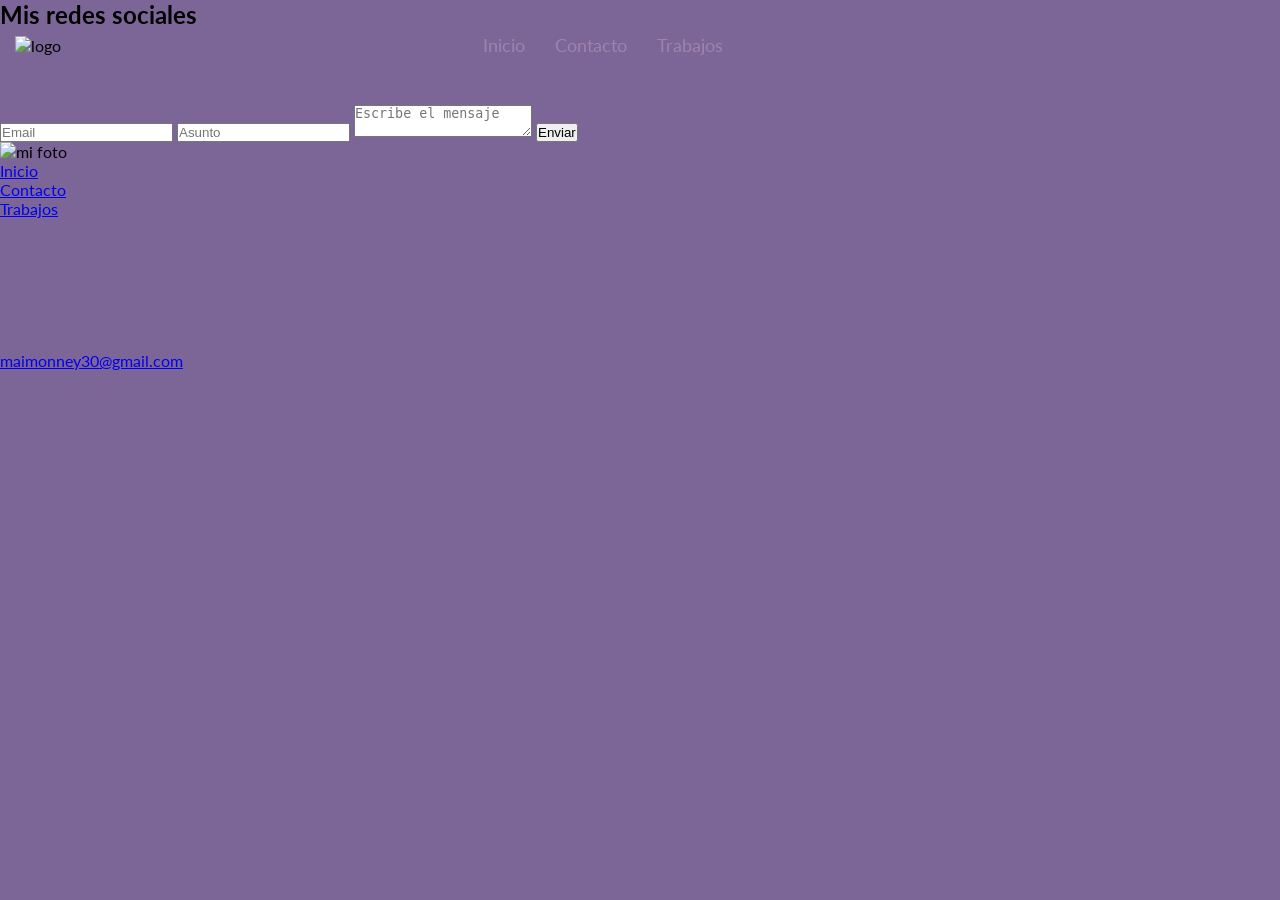
==== contacto.html @ 7df2ec79 "Hay errores visuales" ====
<!DOCTYPE html>
<html lang="en">

<head>
    <meta charset="UTF-8">
    <meta name="viewport" content="width=device-width, initial-scale=1.0" />
    <title>Mailen Monney</title>
    <link rel="icon" href="imagen/isoMM.ico">
    <script src="https://kit.fontawesome.com/62ea397d3a.js" crossorigin="anony"></script>
    <link rel="stylesheet" href="css/estilo.css">
</head>

<body class="fondo">
    <header id="nav">
        <div id="particles-js"></div>
        <div id="cont_carga">
            <div id="carga"></div>
            <div id="carga_img">
                <img src="imagen/isoMM.png" alt="logo">
            </div>
        </div>

        <nav class="barra_navegacion">
           <ul class="nav_ul">
                <li class="nav_li">
                    <img src="imagen/MMblanco-14-14.png" alt="logo">
                </li>
            </ul>
            <ul class="nav_ul">
                <li class="nav_li"><a href="index.html">Inicio</a></li>
                <li class="nav_li"><a href="contacto.html">Contacto</a></li>
                <li class="nav_li sub_nav"><a href="trabajos.html">Trabajos</a>
                <ul class="sub_ul">
                    <li class="sub_li"><a href="trabajos.html#dibujos">Dibujos</a></li>
                    <li class="sub_li"><a href="trabajos.html#infografia">Infografías</a></li>
                    <li class="sub_li"><a href="trabajos.html#fotomontage">Fotomontage</a></li>
                    <li class="sub_li"><a href="trabajos.html#branding">Branding</a></li>
                    <li class="sub_li"><a href="trabajos.html#facultad">Trabajos de la facultad</a></li>
                    <li class="sub_li"><a href="trabajos.html#papalotl">Papalotl</a></li>
                </ul>
                </li>
            </ul>
               <ul class="nav_ul">
                <li class="nav_li_red"><a href="https://www.instagram.com/maimonney/" target="_blank"><i class=" fab fa-instagram"></i></a></li>
                <li class="nav_li_red"><a href="https://www.twitch.tv/maimonney" target="_blank"><i class="fab fa-twitch"></i></a></li>
                <li class="nav_li_red"><a href="https://www.behance.net/mailenmonney" target="_blank"><i class=" fab fa-behance"></i></a></li>
                <li class="nav_li_red"> <a href="https://www.linkedin.com/in/mailen-monney-ba5607222/" target="_blank"><i class=" fab fa-linkedin-in"></i></a></li>
            </ul>
        </nav>
        <div class="responsive_nav">
            <div class="nav_responsive_btn">
                <input type="checkbox" id="toggle">
                <label for="toggle" class="btn btn1"><i class="fas fa-bars"></i></label>
                <label for="toggle" class="btn2"><i class="fas fa-times"></i></label>
                <nav class="nav_responsive">
                    <ul class="nav_responsive_ul">
                       <div class="link_responsive">
                           <li class="nav_responsive_li nav_color text"><a href="index.html">Inicio</a></li>
                            <li class="nav_responsive_li nav_color text"><a href="contacto.html">Contacto</a></li>
                            <li class="nav_responsive_li nav_color text"><a href="trabajos.html">Trabajos</a></li>
                            <li class="nav_responsive_li nav_color text"><a href="trabajos.html#dibujos">Dibujos</a></li>
                            <li class="nav_responsive_li nav_color"><a href="trabajos.html#infografia">Infografías</a></li>
                            <li class="nav_responsive_li nav_color"><a href="trabajos.html#fotomontage">Fotomontage</a></li>
                            <li class="nav_responsive_li nav_color"><a href="trabajos.html#branding">Branding</a></li>
                            <li class="nav_responsive_li nav_color"><a href="trabajos.html#facultad">Trabajos de la facultad</a></li>
                            <li class="nav_responsive_li nav_color"><a href="trabajos.html#papalotl">Papalotl</a></li>
                            <li class="nav_responsive_li nav_color"><a href="https://www.behance.net/mailenmonney" target="_blank"><i class=" fab fa-behance"></i></a></li>
                            <li class="nav_responsive_li nav_color"> <a href="https://www.linkedin.com/in/mailen-monney-ba5607222/" target="_blank"><i class=" fab fa-linkedin-in"></i></a></li>
                            <li class="nav_responsive_li nav_color"><a href="https://www.instagram.com/maimonney/" target="_blank"><i class=" fab fa-instagram"></i></a></li>
                            <li class="nav_responsive_li nav_color"><a href="https://www.facebook.com/mailen.monney" target="_blank"><i class=" fab fa-facebook-f"></i></a></li>
                            <li class="nav_responsive_li nav_color"><a href="https://www.tiktok.com/@321xmaix123?lang=es" target="_blank"><i class=" fab fa-tiktok"></i></a></li>
                            <li class="nav_responsive_li nav_color"><a href="https://www.twitch.tv/maimonney" target="_blank"><i class="fab fa-twitch"></i></a></li>
                            <li class="nav_responsive_li nav_color"><a href="https://twitter.com/maimonney" target="_blank"><i class="fab fa-twitter"></i></a></li>
                       </div>
                       <div class="logos_responsive">
                           <li class="nav_responsive_li logo_p_nav"><a href="trabajos.html#papalotl"></a><img src="imagen/papalotl/logoblanco-02.png" alt="logo papalotl"></li>
                           <!-- <img src="imagen/MMblanco2-14-14.png" alt="logo" class="logo_nav"> -->
                       </div>
                    </ul>
                </nav>
            </div>
            <h1>Mailen Monney</h1>
        </div>
    </header>

    <main class="contacto">
        <section>
            <h2>Mis redes sociales</h2>
            <div class="selection">
                <ul class="ul_redes">
                    <li class="ul_li_redes"><a href="https://www.instagram.com/maimonney/" target="_blank"><i class="fab fa-instagram"></i></a></li>
                    <li class="ul_li_redes"><a href="https://www.behance.net/mailenmonney" target="_blank"><i class=" fab fa-behance"></i></a></li>
                    <li class="ul_li_redes"><a href="https://www.linkedin.com/in/mailen-monney-ba5607222/" target="_blank"><i class=" fab fa-linkedin-in"></i></a></li>
                    <li class="ul_li_redes"><a href="https://www.twitch.tv/maimonney" target="_blank"><i class="fab fa-twitch"></i></a></li>
                </ul>
            </div>
        </section>

        <section>
            <div class="flex_container">
                <form class="form" action="https://formspree.io/f/myyoegwq" method="POST">
                    <div class="form_selecton">
                        <input type="email" class="form_input barra_form" placeholder="Email" name="_replyto">
                        <input type="ausnto" class="form_input barra_form" placeholder="Asunto" name="name">
                        <textarea type="texto" class="form_input barra_form" placeholder="Escribe el mensaje" name="message"></textarea>
                        <input type="submit" value="Enviar" class="bn2 bn20">
                    </div>
                </form>
                <div class="form_img">
                    <div class="img_contenedor">
                        <img src="imagen/yo.JPG" alt="mi foto">
                    </div>
                </div>
            </div>
        </section>
        <a href="#nav" class="arrow"><i class="fas fa-arrow-alt-circle-up"></i></a>
    </main>

    <footer class="pie_de_pagina">
        <!-- <img src="imagen/MMblanco2-14-14.png" alt="logo" class="pie_img"> -->
        <ul>
            <li class="pie_de_pagina_li"><a href="index.html">Inicio</a></li>
            <li class="pie_de_pagina_li"><a href="contacto.html">Contacto</a></li>
            <li class="pie_de_pagina_li"><a href="trabajos.html">Trabajos</a></li>
        </ul>
        <ul>
           <li class="pie_li_red"><a href="https://www.instagram.com/maimonney/" target="_blank"><i class="iconos_pie fab fa-instagram"></i></a></li>
           <li class="pie_li_red"><a href="https://www.twitch.tv/maimonney" target="_blank"><i class="iconos_pie fab fa-twitch"></i></a></li>
           <li class="pie_li_red"><a  href="https://www.behance.net/mailenmonney" target="_blank"><i class="iconos_pie fab fa-behance"></i></a></li>
           <li class="pie_li_red"><a href="https://www.linkedin.com/in/mailen-monney-ba5607222/" target="_blank"><i class="iconos_pie fab fa-linkedin-in"></i></a></li>
            <li class="pie_li_red"><a href="https://www.tiktok.com/@321xmaix123?lang=es" target="_blank"><i class="iconos_pie fab fa-tiktok"></i></a></li>
            <li class="pie_li_red"><a  href="https://twitter.com/maimonney" target="_blank"><i class="iconos_pie fab fa-twitter"></i></a></li>
            <li class="pie_li_red"><a href="https://www.facebook.com/mailen.monney" target="_blank"><i class="iconos_pie fab fa-facebook-f"></i></a></li>
        </ul>
        <a href="contacto.html" class="mail">maimonney30@gmail.com</a>
    </footer>
    <script src="js/particles.min.js"></script>
    <script src="js/index.js"></script>
</body></html>
---- css/estilo.css ----
@import url('https://fonts.googleapis.com/css2?family=Lobster+Two&display=swap');
@import url('https://fonts.googleapis.com/css2?family=Lato:wght@300&display=swap');
@import url('https://fonts.googleapis.com/css2?family=Satisfy&display=swap');
@import url('https://fonts.googleapis.com/css2?family=Montserrat:wght@500&display=swap');

/* Colores */
:root {
    /* Colores principales */
    --violeta: #7c6698;
    --lila: #9f83ae;
    --rosita: #d79eb9;

    /* Complementarios */
    --celeste: #8fcce0;
    --rosa-oscuro: #885972;
    --crema: #f7efe0;
}

/* ---- */

* {
    padding: 0;
    margin: 0;
    box-sizing: border-box;
}

html {
    scroll-behavior: smooth
}

body {
    font-family: 'Lato', sans-serif;
/*     background: var(--crema);*/
    background: var(--violeta);
}

/*----nav-----*/
#nav {
    position: fixed;
    top: 0;
    left: 0;
    width: 100%;
    z-index: 1000;
}

.nav_opciones {
    display: flex;
    justify-content: center;
    align-items: center;
}

.barra_navegacion {
    display: flex;
    justify-content: space-between;
    align-items: center;
    margin: 15px;
}

.responsive_nav {
    display: none;
}

.barra_navegacion img {
    width: 50px;
}

.barra_navegacion>ul {
    display: flex;
    list-style: none;
}

.barra_navegacion a {
    color: var(--lila);
    text-decoration: none;
    font-size: 18px;
    padding: 15px;
}

.sub_nav {
    position: relative;
}

.sub_ul {
    display: none;
    position: absolute;
    top: 100%;
    left: 0;
    background: var(--violeta);
    min-width: 180px;
    z-index: 20;
    flex-direction: column;
}

.sub_nav:hover>.sub_ul {
    display: block;
}

.sub_ul a {
    color: var(--rosita);
    display: block;
    width: 100%;
    padding: 8px 12px;
    font-size: 16px;
}

.sub_ul li {
    display: flex;
    list-style: none;
}

.sub_ul a:hover {
    background: var(--rosita);
    color: var(--rosa-oscuro);
}

.nav_ul li:hover>a {
    color: var(--rosa-oscuro);
}

.btn_contacto, .btn-cv {
    background-color: var(--rosa-oscuro);
    border-radius: 20px;
    padding: 10px;
}

.btn_contacto a, .btn-cv {
    color: white;
}

.btn_contacto:hover {
    background-color: var(--rosita);
}

.btn_contacto:hover>a {
    color: var(--rosa-oscuro);
}

/* Contenedor 1 */
.seccion_principal {
    position: relative;
    min-height: 100vh;
    display: flex;
    align-items: center;
    overflow: hidden;
}

.seccion_principal h2 {
    position: relative;
    z-index: 4;
    font-size: 150px;
    font-family: 'Lobster', sans-serif;
    color: var(--celeste);
    left: -120px;
}

.contenedor_image {
    position: absolute;
    left: 20%;
    margin-top: 100px;
    z-index: 1;
    display: flex;
    align-items: flex-end;
    justify-content: flex-end;
}

.contenedor_image img {
    width: 500px;
    height: 500px;
    object-fit: cover;
}

.descripcion {
    position: absolute;
    bottom: 20px;      
    left: 20px;        
    color: white;      
    background: rgba(0,0,0,0.4); 
    padding: 10px;
    border-radius: 8px;
    z-index: 2;       
    max-width: 80%;     
}

.contenido_principal {
    position: relative;
    z-index: 3;
    max-width: 600px;
    margin-left: auto;
    left: -25%;
}

.informacion{
    display: flex;
    flex-direction: column;
    align-items: center;
    margin-top: 50px;
}

.roles {
    background: var(--crema);
    padding: 20px;
    width: fit-content;
    margin-top: 110px;
}

.roles li {
    list-style: none;
    color: var(--violeta);
    font-weight: 700;
    margin: 10px;
}

.btn-cv{
    text-decoration: none;
    padding: 15px;
    width: 150px;
    text-align: center;
}

.btn-cv:hover {
    background-color: var(--rosita);
    color: var(--rosa-oscuro);
}

.redes_principal{
    display: flex;
    justify-content: center;
    align-items: center;
}

.redes_principal li{
    list-style: none;
    margin: 10px;
}

.redes_principal i{
    color: var(--rosa-oscuro);
    font-size: 25px;
}

/* Responsive */

@media (max-width: 768px) {

    /* Nav-Responsive */
    .barra_navegacion {
        display: none;
    }

    .responsive_nav {
        background-color: var(--violeta);
        display: flex;
        padding: 0 15px;
        height: 60px;
        width: 100%;
        justify-content: space-between;
        align-items: center;
        position: fixed;
        top: 0;
        left: 0;
        z-index: 3000;
    }

    .responsive_nav h1 {
        color: white;
        font-size: 16px;
        font-family: 'Montserrat', sans-serif;
        font-weight: 400;
    }

    .responsive_nav li {
        margin: 10px;
    }

    .logos_responsive {
        display: flex;
        flex-direction: column;
        justify-content: center;
        align-items: center;
    }

    .contacto_responsive {
        display: flex;
        justify-content: center;
        align-items: center;
    }

    .contacto_responsive li {
        list-style: none;
    }

    .contacto_responsive i {
        font-size: 25px;
    }

    #toggle {
        display: none;
    }

    .nav_responsive_btn {
        position: relative;
    }

    .btn,
    .btn2 {
        width: 36px;
        height: 36px;
        background: var(--lila);
        border-radius: 50%;
        display: flex;
        align-items: center;
        justify-content: center;
        cursor: pointer;
    }

    .btn i {
        color: var(--violeta);
        font-size: 18px;
    }

    .btn2 {
        display: none;
    }

    #toggle:checked~.btn1 {
        display: none;
    }

    #toggle:checked~.btn2 {
        display: flex;
    }

    .nav_responsive {
        position: fixed;
        top: 60px;
        left: 0;
        width: 260px;
        height: calc(100vh - 60px);
        background: var(--violeta);
        transform: translateX(-100%);
        transition: transform 0.4s ease;
        padding: 20px 15px;
        overflow-y: auto;
        box-sizing: border-box;
    }

    #toggle:checked~.nav_responsive {
        transform: translateX(0);
    }

    .nav_responsive_ul {
        list-style: none;
        display: flex;
        flex-direction: column;
        gap: 12px;
    }

    .nav_responsive_li a {
        color: #BF99CF;
        text-decoration: none;
        font-size: 16px;
    }

    .nav_responsive_li a:hover {
        color: #fff;
    }

    .logo_nav {
        width: 140px;
        margin-top: 30px;
    }
}
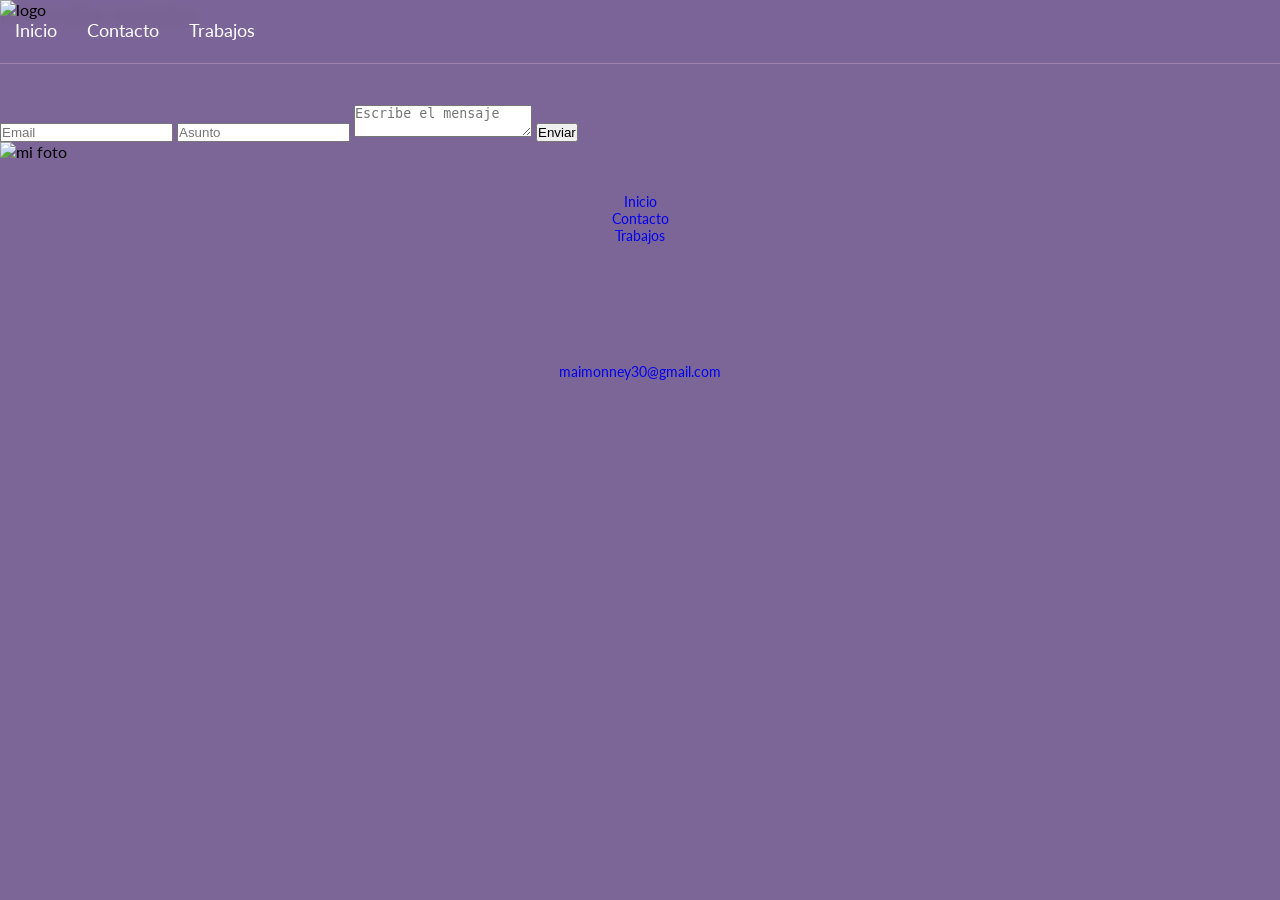
==== commit 544001ed: "Modificaciones grandes y se empezo la parte de porfolio" ====
--- a/contacto.html
+++ b/contacto.html
@@ -74,7 +74,6 @@
                        </div>
                        <div class="logos_responsive">
                            <li class="nav_responsive_li logo_p_nav"><a href="trabajos.html#papalotl"></a><img src="imagen/papalotl/logoblanco-02.png" alt="logo papalotl"></li>
-                           <!-- <img src="imagen/MMblanco2-14-14.png" alt="logo" class="logo_nav"> -->
                        </div>
                     </ul>
                 </nav>
@@ -117,7 +116,6 @@
     </main>
 
     <footer class="pie_de_pagina">
-        <!-- <img src="imagen/MMblanco2-14-14.png" alt="logo" class="pie_img"> -->
         <ul>
             <li class="pie_de_pagina_li"><a href="index.html">Inicio</a></li>
             <li class="pie_de_pagina_li"><a href="contacto.html">Contacto</a></li>
--- a/css/estilo.css
+++ b/css/estilo.css
@@ -5,368 +5,1249 @@
 
 /* Colores */
 :root {
-    /* Colores principales */
-    --violeta: #7c6698;
-    --lila: #9f83ae;
-    --rosita: #d79eb9;
-
-    /* Complementarios */
-    --celeste: #8fcce0;
-    --rosa-oscuro: #885972;
-    --crema: #f7efe0;
+  /* Colores principales */
+  --violeta: #7c6698;
+  /* var(--violeta) */
+  --lila: #9f83ae;
+  /* var(--lila) */
+  --rosita: #d79eb9;
+  /* var(--rosita) */
+
+  /* Complementarios */
+  --celeste: #8fcce0;
+  /* var(--celeste) */
+  --rosa-oscuro: #885972;
+  /* var(--rosa-oscuro) */
+  --crema: #f7efe0;
+  /* var(--crema) */
 }
 
 /* ---- */
 
 * {
-    padding: 0;
-    margin: 0;
-    box-sizing: border-box;
+  padding: 0;
+  margin: 0;
+  box-sizing: border-box;
+/*   border: .5px solid red;*/
 }
 
 html {
-    scroll-behavior: smooth
+  scroll-behavior: smooth;
 }
 
 body {
-    font-family: 'Lato', sans-serif;
-/*     background: var(--crema);*/
-    background: var(--violeta);
+  font-family: 'Lato', sans-serif;
+  background: var(--violeta);
+}
+
+h3 {
+  color: white;
+  font-size: 1.8rem;
+  margin-bottom: 0.75rem;
+  text-align: center;
+}
+
+.btn{
+  border-radius: 20px;
+  padding: 10px;
+  border: none;
+}
+
+a{
+  text-decoration: none;
 }
 
 /*----nav-----*/
 #nav {
+  position: fixed;
+  top: 0;
+  left: 0;
+  width: 100%;
+  z-index: 1000;
+}
+
+.nav_opciones {
+  display: flex;
+  justify-content: center;
+  align-items: center;
+}
+
+.nav_opciones li{
+  list-style: none;
+}
+
+.barra_navegacion {
+  position: fixed;
+  top: 0;
+  width: 100%;
+  background: rgba(124, 102, 152, 0.95);
+  backdrop-filter: blur(5px);
+  z-index: 50;
+  border-bottom: 1px solid var(--lila);
+}
+
+.cont_nav{
+  max-width: 80rem;       
+  margin-left: auto;   
+  margin-right: auto;
+
+  padding-left: 1.5rem;   
+  padding-right: 1.5rem;
+  padding-top: 1rem;      
+  padding-bottom: 1rem;
+
+  display: flex;      
+  align-items: center;   
+  justify-content: space-between; 
+}
+
+.cont_nav div {
+  display: flex;
+  align-items: center;
+  gap: 0.5rem;
+  color: white;
+}
+
+.estrella_h1 {
+  color: var(--rosita) !important;
+}
+
+.responsive_nav {
+  display: none;
+}
+
+.barra_navegacion img {
+  width: 50px;
+}
+
+.barra_navegacion>ul {
+  display: flex;
+  list-style: none;
+}
+
+.barra_navegacion a {
+  color: white;
+  text-decoration: none;
+  font-size: 18px;
+  padding: 15px;
+}
+
+.sub_nav {
+  position: relative;
+}
+
+.sub_ul {
+  display: none;
+  position: absolute;
+  top: 100%;
+  left: 0;
+  background: var(--violeta);
+  min-width: 180px;
+  z-index: 20;
+  flex-direction: column;
+}
+
+.sub_nav:hover>.sub_ul {
+  display: block;
+}
+
+.sub_ul a {
+  color: var(--rosita);
+  display: block;
+  width: 100%;
+  padding: 8px 12px;
+  font-size: 16px;
+}
+
+.sub_ul li {
+  display: flex;
+  list-style: none;
+}
+
+.sub_ul a:hover {
+  background: var(--rosita);
+  color: var(--rosa-oscuro);
+}
+
+.sub_ul li:hover>a {
+  color: var(--rosa-oscuro);
+}
+
+.btn_contacto,
+.btn-cv {
+  background-color: var(--rosa-oscuro);
+  border-radius: 20px;
+  padding: 10px;
+}
+
+.btn_contacto a,
+.btn-cv {
+  color: white;
+}
+
+.btn_contacto:hover {
+  background-color: var(--rosita);
+}
+
+.btn_contacto:hover>a {
+  color: var(--rosa-oscuro);
+}
+
+/* Sección principal */
+.contenido_principal {
+  position: relative;
+  min-height: 100vh;
+  background: var(--violeta);
+  padding-top: 5rem;
+  overflow: hidden;
+  display: flex;
+  align-items: center;
+  justify-content: center;
+}
+
+/* Contenedores */
+.contenedor_principal {
+  max-width: 1120px;
+  padding: 0 1.5rem;
+  position: relative;
+  z-index: 10;
+}
+
+.grid_principal {
+  display: grid;
+  gap: 3rem;
+}
+
+@media (min-width: 768px) {
+  .grid_principal {
+    grid-template-columns: 1fr 1fr;
+    align-items: center;
+  }
+}
+
+/* Estrellas */
+.estrella {
+  position: absolute;
+  color: var(--rosita);
+}
+
+.estrella-1 {
+  top: 8rem;
+  left: 3rem;
+  font-size: 2.5rem;
+}
+
+.estrella-2 {
+  top: 12rem;
+  left: 6rem;
+  font-size: 1.5rem;
+}
+
+.estrella-3 {
+  bottom: 12rem;
+  right: 8rem;
+  font-size: 2rem;
+}
+
+.estrella-4 {
+  top: 16rem;
+  right: 3rem;
+  font-size: 1.5rem;
+  color: var(--celeste);
+}
+
+.contenedor_portfolio h2 {
+  font-family: serif;
+  font-style: italic;
+  line-height: 1;
+}
+
+.titulo_relleno {
+  font-size: clamp(5rem, 10vw, 7.5rem);
+  color: var(--crema);
+  opacity: 0.9;
+}
+
+.titulo_contorno {
+  font-size: clamp(5rem, 10vw, 7.5rem);
+  color: transparent;
+  -webkit-text-stroke: 2px var(--rosita);
+}
+
+.tarjeta_presentacion {
+  background: var(--rosa-oscuro);
+  padding: 1.5rem;
+  max-width: 420px;
+}
+
+.texto_principal{
+  width: 100%;
+}
+
+.rol {
+  color: rgba(255, 255, 255, 0.9);
+  font-size: 0.9rem;
+  margin-bottom: 0.75rem;
+}
+
+.media_principal {
+  position: relative;
+}
+
+.contenedor_imagen {
+  background: var(--rosa-oscuro);
+  aspect-ratio: 3 / 4;
+  max-width: 420px;
+  margin: auto;
+  overflow: hidden;
+}
+
+.contenedor_imagen img {
+  width: 100%;
+  height: 100%;
+  object-fit: cover;
+  opacity: 0.6;
+}
+
+.redes_sociales {
+  position: absolute;
+  right: -1rem;
+  top: 75%;
+  transform: translateY(-50%);
+  background: var(--crema);
+  padding: 1rem;
+  color: var(--violeta);
+  font-size: 0.85rem;
+}
+
+.redes_sociales a {
+  color: inherit;
+  text-decoration: none;
+}
+
+.redes_sociales a:hover {
+  color: var(--rosita);
+}
+
+/* Botón scroll */
+.boton_scroll {
+  position: absolute;
+  bottom: 3rem;
+  left: 50%;
+  transform: translateX(-50%);
+  width: 6rem;
+  height: 6rem;
+  background: var(--rosita);
+  border-radius: 50%;
+  border: none;
+  color: white;
+  cursor: pointer;
+
+  display: flex;
+  flex-direction: column;
+  align-items: center;
+  justify-content: center;
+
+  text-decoration: none; 
+  transition: transform 0.3s;
+}
+
+.boton_scroll:hover {
+  transform: translateX(-50%) scale(1.1);
+}
+
+.boton_scroll p{
+  font-size: 1rem;
+  font-family: serif;
+  font-style: italic;
+}
+
+.flecha {
+  font-size: 1.2rem;
+  margin-top: 0.25rem;
+}
+
+/* Sobre mí */
+.seccion_sobre_mi {
+  background: var(--crema);
+  display: flex;
+  justify-content: center;
+  padding: 6rem 6rem;
+}
+
+/* Contenedor */
+.grid_sobre_mi {
+  display: flex;
+  gap: 2rem;
+  align-items: center;
+  justify-content: center;
+  max-width: 1200px;
+  min-height: 100vh;
+  align-items: center;
+}
+
+.titulo_sobre_mi {
+  font-family: serif;
+  font-size: clamp(3rem, 6vw, 4.5rem);
+  color: var(--violeta);
+  line-height: 1.1;
+  margin-bottom: 1.5rem;
+  padding: 1rem;
+}
+
+.descripcion_sobre_mi p {
+  width: 80%;
+  font-size: 1.1rem;
+  color: #555;
+  padding: 1rem;
+}
+
+.btn_sobre_mi{
+  background-color: var(--rosa-oscuro);
+  border-radius: 20px;
+  padding: 1rem;
+  margin-top: 1rem;
+}
+
+.btn_sobre_mi:hover{
+  background-color: var(--rosita);
+}
+
+.btn_sobre_mi a{
+  color: white;
+  text-decoration: none;
+  font-size: 2rem;
+  font-family: serif;
+}
+
+/* Contacto */
+.contenedor_contacto {
+  position: relative;
+}
+
+.tarjeta_contacto {
+  background: var(--lila);
+  padding: 2rem;
+  position: relative;
+  color: white;
+}
+
+.titulo_contacto {
+  font-family: serif;
+  font-size: 2rem;
+  margin-bottom: 1.5rem;
+}
+
+/* Lista */
+.lista_contacto {
+  display: flex;
+  flex-direction: column;
+  gap: 1.2rem;
+}
+
+.item_contacto {
+  display: flex;
+  gap: 0.75rem;
+  align-items: flex-start;
+}
+
+.item_contacto i {
+  color: var(--rosita);
+  margin-top: 1rem;
+  font-size: 20px;
+}
+
+.etiqueta_contacto {
+  font-size: 0.8rem;
+  opacity: 0.7;
+  display: block;
+}
+
+.item_contacto a {
+  color: white;
+  text-decoration: none;
+}
+
+.item_contacto a:hover {
+  color: var(--rosita);
+}
+
+/* Decoraciones */
+.decoracion_circulo {
+  position: absolute;
+  bottom: 0;
+  right: 0;
+  transform: translate(30%, 30%);
+  width: 6rem;
+  height: 6rem;
+  background: var(--rosita);
+  border-radius: 50%;
+  opacity: 0.5;
+  pointer-events: none;
+}
+
+.decoracion_estrella {
+  position: absolute;
+  top: 0;
+  left: 0;
+  transform: translate(-40%, -40%);
+  font-size: 3rem;
+  color: var(--rosita);
+  pointer-events: none;
+}
+
+/* Estudios */
+.contenedor_resumen {
+  display: flex;
+  min-height: 100vh;
+  justify-content: space-between;
+  gap: 4rem;
+  align-items: center;
+  margin: 4rem;
+}
+
+.education {
+  margin-top: 4rem;
+  margin-left: 5rem;
+}
+
+.education-title {
+  display: flex;
+  align-items: center;
+  gap: 12px;
+  margin-bottom: 2rem;
+}
+
+.education-title h3{
+  font-family: serif;
+  font-size: clamp(2.5rem, 5vw, 3.5rem);
+  font-style: italic;
+}
+
+.education-title .icon, .encabezado_experiencia .icon {
+  font-size: clamp(1.8rem, 5vw, 2.5rem);
+  color: var(--rosita);
+}
+
+.education-list {
+  display: flex;
+  flex-direction: column;
+  gap: 1.5rem;
+}
+
+.education-item {
+  display: flex;
+  gap: 1rem;
+}
+
+.education-item .bullet {
+  color: var(--rosita);
+  font-size: 1.5rem;
+  flex-shrink: 0;
+}
+
+.education-item .years {
+  display: block;
+  color: var(--celeste);
+  margin-bottom: 0.5rem;
+}
+
+.education-item h4 {
+  color: white;
+  font-size: 1.25rem;
+  margin-bottom: 0.25rem;
+}
+
+.education-item p {
+  color: rgba(255, 255, 255, 0.7);
+  font-size: 0.9rem;
+}
+
+/* Sección */
+.seccion_experiencia {
+  padding: 4rem 1.5rem;
+  width: 50%;
+}
+
+.bloque_experiencia h5{
+  margin-bottom: 0.5rem;
+}
+
+/* Tarjeta */
+.tarjeta_experiencia {
+  position: relative;
+  background: var(--crema);
+  border-radius: 1rem;
+  overflow: hidden;
+  padding: 2rem;
+}
+
+/* Decoración */
+.decoracion_experiencia {
+  position: absolute;
+  top: 0;
+  right: 0;
+  width: 8rem;
+  height: 8rem;
+  background: var(--rosita);
+  opacity: 0.2;
+  border-bottom-left-radius: 100%;
+}
+
+/* Contenido */
+.contenido_experiencia {
+  position: relative;
+  z-index: 1;
+}
+
+/* Encabezado */
+.titulo_experiencia {
+  font-family: serif;
+  font-size: clamp(1.6rem, 4vw, 3.5rem);
+  color: var(--lila);
+  font-style: italic;
+  line-height: 1.1;
+
+  min-width: 0;         
+  white-space: nowrap;  
+}
+
+.encabezado_experiencia {
+  display: flex;
+  align-items: center;
+  gap: clamp(0.5rem, 2vw, 1rem);
+  margin-bottom: 2rem;
+}
+
+
+.titulo_experiencia {
+  font-family: serif;
+  font-size: clamp(2.5rem, 5vw, 3.5rem);
+  color: var(--lila);
+  font-style: italic;
+  line-height: 1.1;
+}
+
+.encabezado_experiencia .icon {
+  font-size: clamp(1.5rem, 3vw, 2.5rem);
+  color: var(--rosita);
+  flex-shrink: 0;
+}
+
+
+/* Bloque experiencia */
+.periodo_experiencia {
+  display: block;
+  color: var(--rosa-oscuro);
+  margin-bottom: 0.5rem;
+}
+
+.cargo_experiencia {
+  font-size: 1.5rem;
+  color: var(--violeta);
+  margin-bottom: 0.3rem;
+}
+
+.modalidad_experiencia {
+  color: var(--rosa-oscuro);
+  margin-bottom: 1.5rem;
+}
+
+/* Responsabilidades */
+.lista_responsabilidades {
+  list-style: none;
+  padding: 0;
+  margin: 0 0 2rem 0;
+}
+
+.lista_responsabilidades li {
+  display: flex;
+  gap: 0.75rem;
+  margin-bottom: 0.6rem;
+  font-size: 0.95rem;
+  color: #555;
+}
+
+.lista_responsabilidades li::before {
+  content: "•";
+  color: var(--rosita);
+}
+
+/* Especialidades */
+.titulo_especialidades {
+  color: var(--violeta);
+  margin-bottom: 0.8rem;
+}
+
+.contenedor_etiquetas {
+  width: 70%;
+  display: flex;
+  flex-wrap: wrap;
+  gap: 0.5rem;
+}
+
+.etiqueta {
+  background: var(--violeta);
+  color: white;
+  padding: 0.4rem 1rem;
+  border-radius: 999px;
+  font-size: 0.85rem;
+  transition: background 0.3s;
+}
+
+.etiqueta:hover {
+  background: var(--rosa-oscuro);
+}
+
+/* Habilidades */
+.seccion_habilidades {
+  background: #9f83ae;
+  padding: 5rem 1.5rem;
+  position: relative;
+  overflow: hidden;
+  display: flex;
+  justify-content: center;
+  align-items: center;
+}
+
+/* Texto de fondo */
+.texto_fondo_habilidades {
+  position: absolute;
+  inset: 0;
+  opacity: 0.3;
+  overflow: hidden;
+  text-align: center;
+  margin-top: 7rem;
+}
+
+.texto_fondo_habilidades h2 {
+  font-size: 150px;
+  font-family: serif;
+  font-style: italic;
+  -webkit-text-stroke: 2px #d79eb9;
+  color: transparent;
+  white-space: nowrap;
+}
+
+/* Contenido */
+.contenido_habilidades {
+  position: relative;
+  z-index: 2;
+}
+
+.titulo_seccion {
+  font-size: clamp(2.5rem, 5vw, 3.5rem);
+  font-family: serif;
+  color: white;
+  margin-bottom: 2rem;
+}
+
+/* Software */
+.subtitulo {
+  color: white;
+  font-family: 'Lobster', sans-serif;
+  font-size: 1.5rem;
+  margin-bottom: 1.5rem;
+}
+.grilla_software {
+  display: grid;
+  grid-template-columns: repeat(auto-fit, minmax(140px, 1fr));
+  gap: 20px;
+}
+
+.item_software {
+  background: white;
+  border-radius: 12px;
+  padding: 20px;
+  text-align: center;
+
+  display: flex;
+  flex-direction: column;
+  align-items: center;
+  justify-content: center;
+
+  transition: transform 0.25s ease, box-shadow 0.25s ease;
+}
+
+.item_software:hover {
+  transform: scale(1.05);
+  box-shadow: 0 10px 25px rgba(0, 0, 0, 0.15);
+}
+
+.item_software img {
+  width: 48px;
+  height: 48px;
+  margin-bottom: 8px;
+}
+
+.item_software span {
+  font-size: 14px;
+  color: #7c6698;
+}
+
+/* Tecnologías */
+.bloque_web {
+  margin-top: 5rem;
+}
+
+.contenedor_tecnologias {
+  background: #f7efe0;
+  padding: 2rem;
+  border-radius: 1rem;
+  display: flex;
+  justify-content: center;
+  flex-wrap: wrap;
+  gap: 0.75rem;
+}
+
+.etiqueta_tecnologia {
+  background: #7c6698;
+  color: white;
+  padding: 0.5rem 1.2rem;
+  border-radius: 999px;
+  font-size: 0.9rem;
+  transition: background 0.3s;
+}
+
+.etiqueta_tecnologia:hover {
+  background: #885972;
+}
+
+/* Cursos */
+.bloque_cursos {
+  margin-top: 5rem;
+}
+
+.grilla_cursos {
+  display: grid;
+  grid-template-columns: repeat(2, 1fr);
+  gap: 1rem;
+  margin-top: 2rem;
+}
+
+.item_curso {
+  background: rgba(255, 255, 255, 0.1);
+  backdrop-filter: blur(6px);
+  padding: 1rem;
+  border-radius: 0.75rem;
+  color: white;
+  font-size: 0.9rem;
+  transition: background 0.3s;
+}
+
+.item_curso:hover {
+  background: rgba(255, 255, 255, 0.2);
+}
+
+.nota_cursos{
+  color: white;
+  margin-top: 2rem;
+}
+
+/* Hobbies */
+.seccion_intereses {
+  padding: 4rem 0;
+}
+
+.titulo_intereses {
+  font-size: 3rem;
+  font-family: serif;
+  color: white;
+  margin-bottom: 3rem;
+}
+.grilla_intereses {
+  display: grid;
+  grid-template-columns: repeat(auto-fit, minmax(180px, 1fr));
+  gap: 1.5rem;
+}
+
+.item_interes {
+  text-align: center;
+  padding: 0.5rem;
+}
+
+.icono_interes {
+  background: #d79eb9;
+  width: 96px;
+  height: 96px;
+  border-radius: 50%;
+  margin: 0 auto 1rem;
+
+  display: flex;
+  align-items: center;
+  justify-content: center;
+
+  font-size: 2rem;
+  color: white;
+
+  transition: transform 0.3s ease;
+}
+
+.icono_interes i {
+  color: white;
+}
+
+.item_interes:hover .icono_interes {
+  transform: scale(1.15);
+}
+
+.item_interes h4 {
+  color: white;
+  margin-bottom: 0.5rem;
+  font-size: 1rem;
+}
+
+.item_interes p {
+  color: rgba(255, 255, 255, 0.7);
+  font-size: 0.9rem;
+}
+
+/* Contacto */
+.seccion_contacto {
+  background: #7c6698;
+  padding: 5rem 0;
+  position: relative;
+  overflow: hidden;
+}
+
+/* Texto grande de fondo */
+.texto_fondo_contacto {
+  position: absolute;
+  inset: 0;
+  display: flex;
+  align-items: center;
+  justify-content: center;
+  opacity: 0.2;
+}
+
+.texto_fondo_contacto h2 {
+  font-size: 200px;
+  font-family: serif;
+  font-style: italic;
+  white-space: nowrap;
+  color: transparent;
+  -webkit-text-stroke: 2px #d79eb9;
+  text-transform: uppercase;
+}
+
+/* Contenedor */
+.contenedor_contacto {
+  max-width: 1100px;
+  margin: 0 auto;
+  padding: 0 1.5rem;
+  position: relative;
+  z-index: 2;
+}
+
+.contenido_contacto {
+  text-align: center;
+}
+
+/* Títulos */
+.titulo_contacto {
+  font-size: 4rem;
+  font-family: serif;
+  color: white;
+  margin-bottom: 2rem;
+}
+
+.descripcion_contacto {
+  color: rgba(255, 255, 255, 0.8);
+  font-size: 1.1rem;
+  max-width: 650px;
+  margin: 0 auto;
+}
+
+/* Email */
+.bloque_email {
+  margin-top: 2rem;
+}
+
+.email_contacto {
+  font-size: 1.2rem;
+  color: #d79eb9;
+  text-decoration: none;
+  transition: color 0.3s;
+}
+
+.email_contacto:hover {
+  color: #8fcce0;
+}
+
+/* Redes */
+.redes_contacto {
+  margin-top: 2rem;
+  display: flex;
+  justify-content: center;
+  gap: 1.5rem;
+  color: rgba(255, 255, 255, 0.5);
+}
+
+.redes_contacto a {
+  color: white;
+  text-decoration: none;
+  transition: color 0.3s;
+}
+
+.redes_contacto a:hover {
+  color: #d79eb9;
+}
+
+/* Ubicación */
+.badge_ubicacion {
+  display: inline-block;
+  margin-top: 2.5rem;
+  background: #f7efe0;
+  color: #7c6698;
+  padding: 0.8rem 1.5rem;
+  border-radius: 999px;
+  font-size: 0.9rem;
+}
+
+/* Estrellas */
+.estrella {
+  position: absolute;
+}
+
+.estrella-contacto-1 {
+  bottom: 3rem;
+  left: 3rem;
+  font-size: 2rem;
+  color: #d79eb9;
+}
+
+.estrella-contacto-2 {
+  top: 3rem;
+  right: 6rem;
+  font-size: 1.5rem;
+  color: #8fcce0;
+}
+
+.estrella-contacto-3 {
+  bottom: 8rem;
+  right: 3rem;
+  font-size: 2.5rem;
+  color: #d79eb9;
+}
+
+/* Portfolio */
+.contenido_portfolio{
+    margin-top: 5rem;
+    display: flex;
+    justify-content: center;
+}
+
+/* Footer*/
+footer {
+  background-color: #7c6698;
+  padding: 2rem 0;        
+  text-align: center;
+  color: rgba(255, 255, 255, 0.6);
+  font-size: 0.875rem;    
+}
+
+/* Responsive */
+@media (max-width: 500px) {
+  .estrella,
+  .decoracion_estrella{
+    display: none;
+  }
+}
+
+@media (max-width: 950px) {
+  .contenedor_resumen{
+    display: flex;
+    flex-direction: column;
+    margin: 0;
+  }
+
+  .contenedor_etiquetas{
+    width: 100%;
+  }
+
+  .seccion_experiencia{
+    width: 90%;
+    padding: 0;
+  }
+}
+
+@media (max-width: 768px) {
+  .titulo_contorno{
+    display: none;
+  }
+
+  .titulo_contacto {
+    font-size: 3rem;
+  }
+
+  .texto_fondo_contacto h2 {
+    font-size: 120px;
+  }
+
+  .columnas_habilidades {
+    flex-direction: column;
+  }
+
+  /* Nav-Responsive */
+  .barra_navegacion {
+    display: none;
+  }
+
+  .responsive_nav {
+    background-color: var(--violeta);
+    display: flex;
+    padding: 0 15px;
+    height: 60px;
+    width: 100%;
+    justify-content: space-between;
+    align-items: center;
     position: fixed;
     top: 0;
     left: 0;
-    width: 100%;
-    z-index: 1000;
-}
-
-.nav_opciones {
+    z-index: 3000;
+  }
+
+  #nav h1 {
+    color: white;
+    font-size: 16px;
+    font-family: 'Montserrat', sans-serif;
+    font-weight: 400;
+  }
+
+  .responsive_nav li {
+    margin: 10px;
+  }
+
+  .logos_responsive {
+    display: flex;
+    flex-direction: column;
+    justify-content: center;
+    align-items: center;
+  }
+
+  .contacto_responsive {
     display: flex;
     justify-content: center;
     align-items: center;
-}
-
-.barra_navegacion {
-    display: flex;
-    justify-content: space-between;
-    align-items: center;
-    margin: 15px;
-}
-
-.responsive_nav {
+  }
+
+  .contacto_responsive li {
+    list-style: none;
+  }
+
+  .contacto_responsive i {
+    font-size: 25px;
+  }
+
+  #toggle {
     display: none;
-}
-
-.barra_navegacion img {
-    width: 50px;
-}
-
-.barra_navegacion>ul {
-    display: flex;
-    list-style: none;
-}
-
-.barra_navegacion a {
-    color: var(--lila);
-    text-decoration: none;
-    font-size: 18px;
-    padding: 15px;
-}
-
-.sub_nav {
+  }
+
+  .nav_responsive_btn {
     position: relative;
-}
-
-.sub_ul {
-    display: none;
-    position: absolute;
-    top: 100%;
-    left: 0;
-    background: var(--violeta);
-    min-width: 180px;
-    z-index: 20;
-    flex-direction: column;
-}
-
-.sub_nav:hover>.sub_ul {
-    display: block;
-}
-
-.sub_ul a {
-    color: var(--rosita);
-    display: block;
-    width: 100%;
-    padding: 8px 12px;
-    font-size: 16px;
-}
-
-.sub_ul li {
-    display: flex;
-    list-style: none;
-}
-
-.sub_ul a:hover {
-    background: var(--rosita);
-    color: var(--rosa-oscuro);
-}
-
-.nav_ul li:hover>a {
-    color: var(--rosa-oscuro);
-}
-
-.btn_contacto, .btn-cv {
-    background-color: var(--rosa-oscuro);
-    border-radius: 20px;
-    padding: 10px;
-}
-
-.btn_contacto a, .btn-cv {
-    color: white;
-}
-
-.btn_contacto:hover {
-    background-color: var(--rosita);
-}
-
-.btn_contacto:hover>a {
-    color: var(--rosa-oscuro);
-}
-
-/* Contenedor 1 */
-.seccion_principal {
-    position: relative;
-    min-height: 100vh;
+  }
+
+  .btn,
+  .btn2 {
+    width: 36px;
+    height: 36px;
+    background: var(--lila);
+    border-radius: 50%;
     display: flex;
     align-items: center;
-    overflow: hidden;
-}
-
-.seccion_principal h2 {
-    position: relative;
-    z-index: 4;
-    font-size: 150px;
-    font-family: 'Lobster', sans-serif;
-    color: var(--celeste);
-    left: -120px;
-}
-
-.contenedor_image {
-    position: absolute;
-    left: 20%;
-    margin-top: 100px;
-    z-index: 1;
+    justify-content: center;
+    cursor: pointer;
+  }
+
+  .btn i {
+    color: var(--violeta);
+    font-size: 18px;
+  }
+
+  .btn2 {
+    display: none;
+  }
+
+  #toggle:checked~.btn1 {
+    display: none;
+  }
+
+  #toggle:checked~.btn2 {
     display: flex;
-    align-items: flex-end;
-    justify-content: flex-end;
-}
-
-.contenedor_image img {
-    width: 500px;
-    height: 500px;
-    object-fit: cover;
-}
-
-.descripcion {
-    position: absolute;
-    bottom: 20px;      
-    left: 20px;        
-    color: white;      
-    background: rgba(0,0,0,0.4); 
-    padding: 10px;
-    border-radius: 8px;
-    z-index: 2;       
-    max-width: 80%;     
-}
-
-.contenido_principal {
-    position: relative;
-    z-index: 3;
-    max-width: 600px;
-    margin-left: auto;
-    left: -25%;
-}
-
-.informacion{
+  }
+
+  .nav_responsive {
+    position: fixed;
+    top: 60px;
+    left: 0;
+    width: 260px;
+    height: calc(100vh - 60px);
+    background: var(--violeta);
+    transform: translateX(-100%);
+    transition: transform 0.4s ease;
+    padding: 20px 15px;
+    overflow-y: auto;
+    box-sizing: border-box;
+  }
+
+  #toggle:checked~.nav_responsive {
+    transform: translateX(0);
+  }
+
+  .nav_responsive_ul {
+    list-style: none;
     display: flex;
     flex-direction: column;
-    align-items: center;
-    margin-top: 50px;
-}
-
-.roles {
-    background: var(--crema);
-    padding: 20px;
-    width: fit-content;
-    margin-top: 110px;
-}
-
-.roles li {
-    list-style: none;
-    color: var(--violeta);
-    font-weight: 700;
-    margin: 10px;
-}
-
-.btn-cv{
+    gap: 12px;
+  }
+
+  .nav_responsive_li a {
+    color: #BF99CF;
     text-decoration: none;
-    padding: 15px;
-    width: 150px;
-    text-align: center;
-}
-
-.btn-cv:hover {
-    background-color: var(--rosita);
-    color: var(--rosa-oscuro);
-}
-
-.redes_principal{
-    display: flex;
-    justify-content: center;
-    align-items: center;
-}
-
-.redes_principal li{
-    list-style: none;
-    margin: 10px;
-}
-
-.redes_principal i{
-    color: var(--rosa-oscuro);
-    font-size: 25px;
-}
-
-/* Responsive */
-
-@media (max-width: 768px) {
-
-    /* Nav-Responsive */
-    .barra_navegacion {
-        display: none;
-    }
-
-    .responsive_nav {
-        background-color: var(--violeta);
-        display: flex;
-        padding: 0 15px;
-        height: 60px;
-        width: 100%;
-        justify-content: space-between;
-        align-items: center;
-        position: fixed;
-        top: 0;
-        left: 0;
-        z-index: 3000;
-    }
-
-    .responsive_nav h1 {
-        color: white;
-        font-size: 16px;
-        font-family: 'Montserrat', sans-serif;
-        font-weight: 400;
-    }
-
-    .responsive_nav li {
-        margin: 10px;
-    }
-
-    .logos_responsive {
-        display: flex;
-        flex-direction: column;
-        justify-content: center;
-        align-items: center;
-    }
-
-    .contacto_responsive {
-        display: flex;
-        justify-content: center;
-        align-items: center;
-    }
-
-    .contacto_responsive li {
-        list-style: none;
-    }
-
-    .contacto_responsive i {
-        font-size: 25px;
-    }
-
-    #toggle {
-        display: none;
-    }
-
-    .nav_responsive_btn {
-        position: relative;
-    }
-
-    .btn,
-    .btn2 {
-        width: 36px;
-        height: 36px;
-        background: var(--lila);
-        border-radius: 50%;
-        display: flex;
-        align-items: center;
-        justify-content: center;
-        cursor: pointer;
-    }
-
-    .btn i {
-        color: var(--violeta);
-        font-size: 18px;
-    }
-
-    .btn2 {
-        display: none;
-    }
-
-    #toggle:checked~.btn1 {
-        display: none;
-    }
-
-    #toggle:checked~.btn2 {
-        display: flex;
-    }
-
-    .nav_responsive {
-        position: fixed;
-        top: 60px;
-        left: 0;
-        width: 260px;
-        height: calc(100vh - 60px);
-        background: var(--violeta);
-        transform: translateX(-100%);
-        transition: transform 0.4s ease;
-        padding: 20px 15px;
-        overflow-y: auto;
-        box-sizing: border-box;
-    }
-
-    #toggle:checked~.nav_responsive {
-        transform: translateX(0);
-    }
-
-    .nav_responsive_ul {
-        list-style: none;
-        display: flex;
-        flex-direction: column;
-        gap: 12px;
-    }
-
-    .nav_responsive_li a {
-        color: #BF99CF;
-        text-decoration: none;
-        font-size: 16px;
-    }
-
-    .nav_responsive_li a:hover {
-        color: #fff;
-    }
-
-    .logo_nav {
-        width: 140px;
-        margin-top: 30px;
-    }
+    font-size: 16px;
+  }
+
+  .nav_responsive_li a:hover {
+    color: #fff;
+  }
+
+  .logo_nav {
+    width: 140px;
+    margin-top: 30px;
+  }
+
+  .seccion_sobre_mi {
+    padding: 1rem;
+    margin: 0;
+  }
+
+  .grid_sobre_mi{
+    flex-direction: column;
+    padding: 0;
+    margin: 0;
+  }
+
+  .titulo_sobre_mi {
+  font-family: serif;
+  font-size: clamp(3rem, 6vw, 4.5rem);
+  color: var(--violeta);
+  line-height: 1.1;
+  margin-bottom: 1.5rem;
+  padding: 1rem;
+}
+
+.descripcion_sobre_mi p {
+  width: 100%;
+}
+
+.btn_sobre_mi{
+  width: 100%;
+  height: 50%;
+  border-radius: 20px;
+}
+  .education{
+    margin-left: 0;
+    margin: 1rem;
+  }
+  
 }
